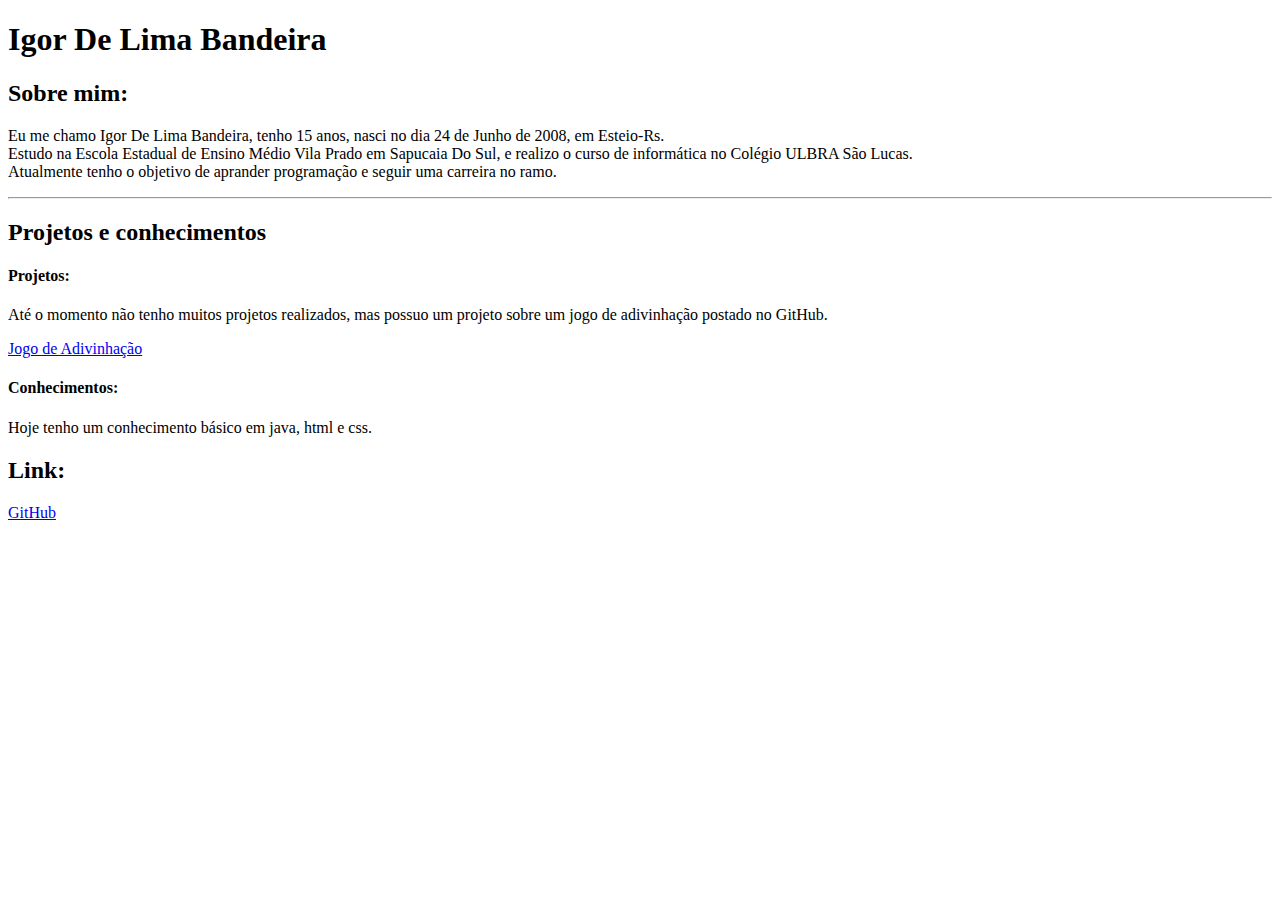
==== index.html @ 6af65564 "Portifólio" ====
<!DOCTYPE html>
<html lang="pt-BR">
<head>
    <meta charset="UTF-8">
    <meta name="viewport" content="width=device-width, initial-scale=1.0">
    <title>Portifólio Do Igor</title>
</head>
<body>
    <h1>Igor De Lima Bandeira</h1>

    <h2>Sobre mim:</h2>
    <p>
Eu me chamo Igor De Lima Bandeira, tenho 15 anos, nasci no dia 24 de Junho de 2008, em Esteio-Rs. 
<br> Estudo na Escola Estadual de Ensino Médio Vila Prado em Sapucaia Do Sul, e realizo o curso de informática no Colégio ULBRA São Lucas.
<br>Atualmente tenho o objetivo de aprander programação e seguir uma carreira no ramo.
    </p>
<hr>
    <h2>Projetos e conhecimentos</h2>
    <h4>Projetos:</h4>
<p>
Até o momento não tenho muitos projetos realizados, mas possuo um projeto sobre um jogo de adivinhação postado no GitHub.
</p>
<a href="https://github.com/Igor-Bandeira08/JogoAdivinhacao/blob/main/JogoAdv/src/jogoadv/JogoAdv.java"> Jogo de Adivinhação</a>

    <h4>Conhecimentos:</h4>
    <p>
Hoje tenho um conhecimento básico em java, html e css.
    </p>

    <h2> Link:</h2>
<a href="https://github.com/Igor-Bandeira08"> GitHub </a>

</body>
</html>
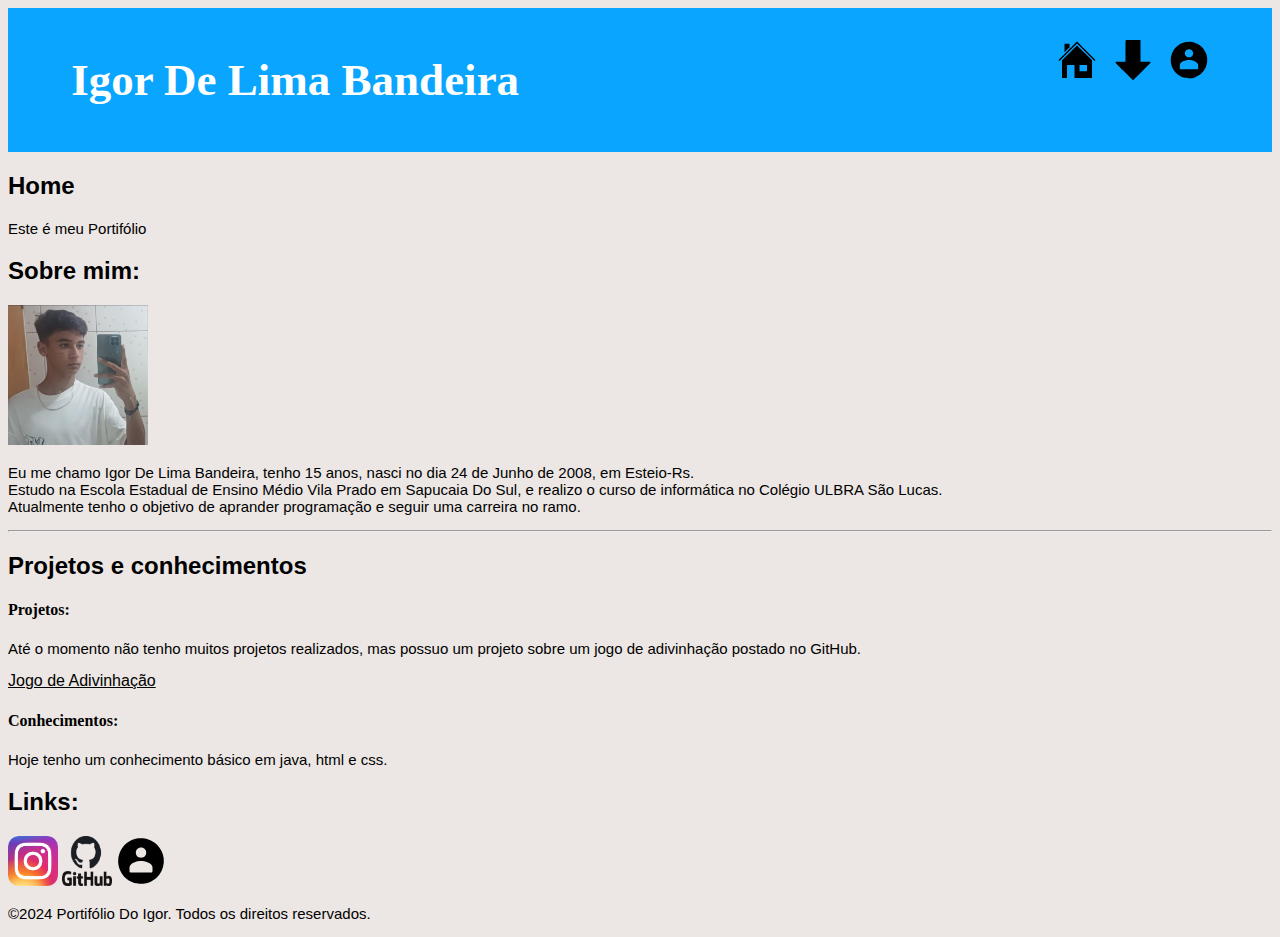
==== commit 5f7554e9: "Atualizado aula" ====
--- a/index.html
+++ b/index.html
@@ -1,34 +1,71 @@
 <!DOCTYPE html>
 <html lang="pt-BR">
+
 <head>
     <meta charset="UTF-8">
     <meta name="viewport" content="width=device-width, initial-scale=1.0">
     <title>Portifólio Do Igor</title>
+
+    
+   <link rel="stylesheet" href="style.css">
 </head>
+
+
 <body>
-    <h1>Igor De Lima Bandeira</h1>
+    <header id="Cabecalho">
+        <h1>Igor De Lima Bandeira</h1>
+        <nav>
+            <ul>
+                <li id="hom"> <a href="#home"><img src="img/house.svg" alt="Home"></a></li>
+                <li id="sob"> <a href="#sobre"><img src="img/seta-para-baixo.svg" alt="Sobre"></a></li>
+                <li id="cont"> <a href="#contato"><img src="img/unnamed.svg" alt="Contato"></a></li>
+            </ul>
+        </nav>
+    </header>
 
-    <h2>Sobre mim:</h2>
-    <p>
-Eu me chamo Igor De Lima Bandeira, tenho 15 anos, nasci no dia 24 de Junho de 2008, em Esteio-Rs. 
-<br> Estudo na Escola Estadual de Ensino Médio Vila Prado em Sapucaia Do Sul, e realizo o curso de informática no Colégio ULBRA São Lucas.
-<br>Atualmente tenho o objetivo de aprander programação e seguir uma carreira no ramo.
+    <article id="home">
+        <h2>Home</h2>
+        <p>Este é meu Portifólio</p>
+    </article>
+
+    <section id="sobre">
+        <h2>Sobre mim:</h2>
+        <img src="img/Igor.jpeg" alt="Foto de indetificação Igor Bandeira">
+        <p>
+        Eu me chamo Igor De Lima Bandeira, tenho 15 anos, nasci no dia 24 de Junho de 2008, em Esteio-Rs.
+        <br> Estudo na Escola Estadual de Ensino Médio Vila Prado em Sapucaia Do Sul, e realizo o curso de informática
+        no Colégio ULBRA São Lucas.
+        <br>Atualmente tenho o objetivo de aprander programação e seguir uma carreira no ramo.
     </p>
-<hr>
+    </section>
+    
+    <hr>
     <h2>Projetos e conhecimentos</h2>
     <h4>Projetos:</h4>
-<p>
-Até o momento não tenho muitos projetos realizados, mas possuo um projeto sobre um jogo de adivinhação postado no GitHub.
-</p>
-<a href="https://github.com/Igor-Bandeira08/JogoAdivinhacao/blob/main/JogoAdv/src/jogoadv/JogoAdv.java"> Jogo de Adivinhação</a>
+
+    <p>
+        Até o momento não tenho muitos projetos realizados, mas possuo um projeto sobre um jogo de adivinhação postado
+        no GitHub.
+    </p>
+    
+    <a id="jogo" href="https://github.com/Igor-Bandeira08/JogoAdivinhacao/blob/main/JogoAdv/src/jogoadv/JogoAdv.java"> Jogo de
+        Adivinhação</a>
 
     <h4>Conhecimentos:</h4>
     <p>
-Hoje tenho um conhecimento básico em java, html e css.
+        Hoje tenho um conhecimento básico em java, html e css.
     </p>
 
-    <h2> Link:</h2>
-<a href="https://github.com/Igor-Bandeira08"> GitHub </a>
+    <h2> Links:</h2>
+    
 
+    <footer id="contato">
+        <a href="https://www.instagram.com/x.igor11"><img src="img/Instagram_icon.png" alt="Insta"></a>
+        <a href="https://github.com/Igor-Bandeira08"><img src="img/github_PNG20.png" alt="GitHub"></a>
+        <a href="https://api.whatsapp.com/send?phone=5191879657"><img src="img/unnamed.svg" alt="Contato"></a>
+
+        <p>&copy;2024 Portifólio Do Igor. Todos os direitos reservados.</p>
+    </footer>
 </body>
+
 </html>--- a/style.css
+++ b/style.css
@@ -0,0 +1,73 @@
+h2 {
+    font-family: 'Franklin Gothic Medium', 'Arial Narrow', Arial, sans-serif;
+}
+    p{
+        font-family: Arial, Helvetica, sans-serif;
+    }
+
+body{
+    background-color: rgb(236, 231, 228);
+}
+header {
+    display: flex;
+    justify-content: space-between;
+    text-align: center;
+    padding: 1rem 5%;
+    color: rgb(255, 255, 255);
+    background-color: #0aa5ff;
+    position: relative;
+    z-index: 2;
+    margin: 0px;
+    font-family: Cambria, Cochin, Georgia, Times, 'Times New Roman', serif;
+    
+}
+
+nav ul {
+    list-style-type: none;
+    display: flex;
+    gap: 1rem;
+
+}
+
+h1 {
+    color: rgb(255, 255, 255);
+    font-size: 45px;
+    text-align: center;
+}
+
+img {
+    width: 140px;
+    height: 140px;
+}
+
+p {
+    font-size: 15px
+}
+
+#hom img {
+    position: relative;
+    width: 40px;
+    height: 40px;
+    overflow: hidden;
+    background-size: cover;
+    background-attachment: fixed;
+    z-index: 1;
+}
+
+#sob img {
+    width: 40px;
+    height: 40px;
+}
+
+#cont img {
+    width: 40px;
+    height: 40px;
+}
+#contato img{
+    width: 50px;
+    height: 50px;
+}
+#jogo {
+    color: black;
+    font-family: 'Segoe UI', Tahoma, Geneva, Verdana, sans-serif;
+}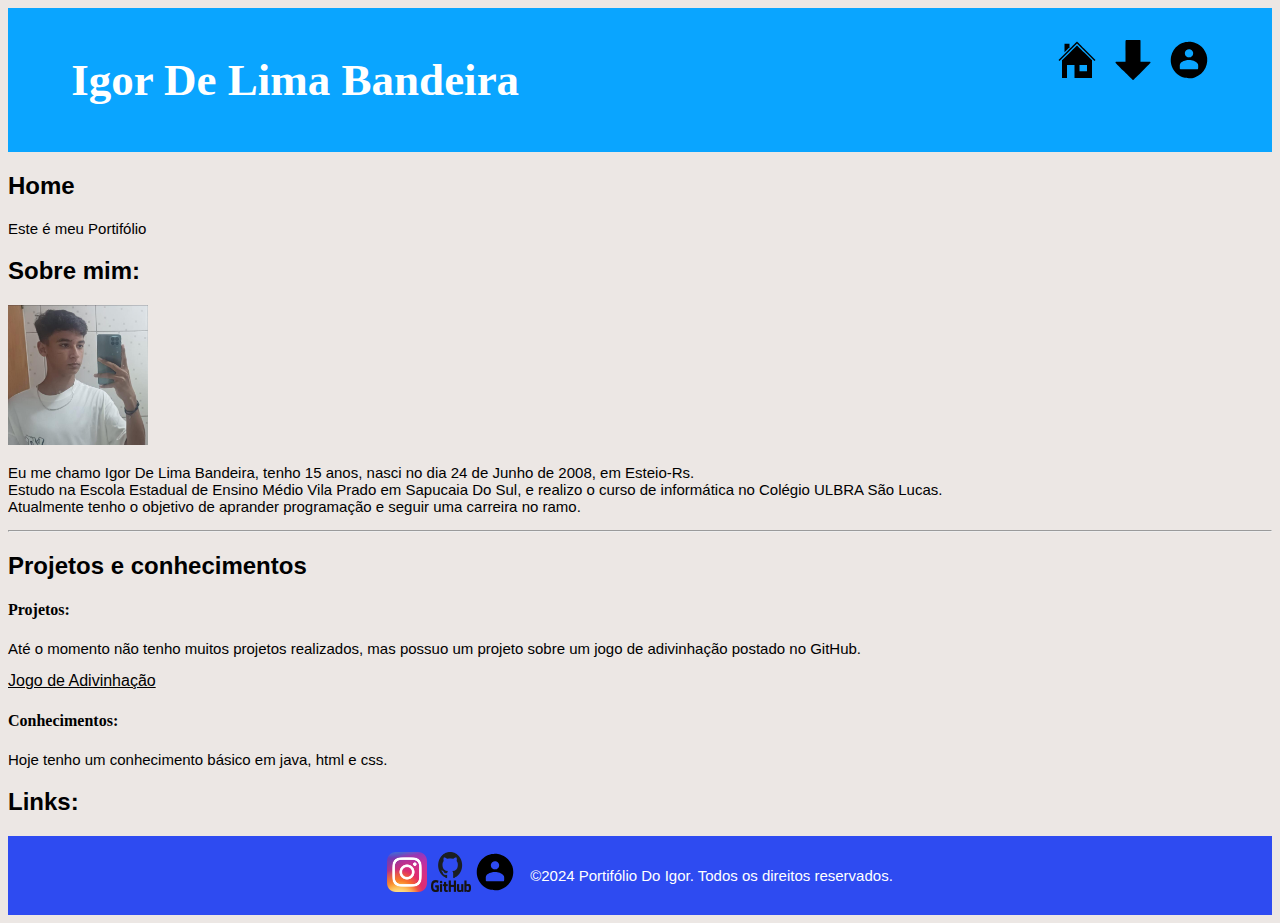
==== commit 3feebfaf: "Atualizado aula" ====
--- a/index.html
+++ b/index.html
@@ -58,14 +58,16 @@
 
     <h2> Links:</h2>
     
+<header id="footer">
+    <footer id="contato">
+        <a id="fa" href="https://www.instagram.com/x.igor11"><img src="img/Instagram_icon.png" alt="Insta"></a>
+        <a id="fb" href="https://github.com/Igor-Bandeira08"><img src="img/github_PNG20.png" alt="GitHub"></a>
+        <a id="fc" href="https://api.whatsapp.com/send?phone=5191879657"><img src="img/unnamed.svg" alt="Contato"></a>
 
-    <footer id="contato">
-        <a href="https://www.instagram.com/x.igor11"><img src="img/Instagram_icon.png" alt="Insta"></a>
-        <a href="https://github.com/Igor-Bandeira08"><img src="img/github_PNG20.png" alt="GitHub"></a>
-        <a href="https://api.whatsapp.com/send?phone=5191879657"><img src="img/unnamed.svg" alt="Contato"></a>
-
-        <p>&copy;2024 Portifólio Do Igor. Todos os direitos reservados.</p>
+        
     </footer>
+    <p>&copy;2024 Portifólio Do Igor. Todos os direitos reservados.</p>
+</header>
 </body>
 
 </html>--- a/style.css
+++ b/style.css
@@ -19,7 +19,7 @@
     z-index: 2;
     margin: 0px;
     font-family: Cambria, Cochin, Georgia, Times, 'Times New Roman', serif;
-    
+
 }
 
 nav ul {
@@ -70,4 +70,29 @@
 #jogo {
     color: black;
     font-family: 'Segoe UI', Tahoma, Geneva, Verdana, sans-serif;
+}
+#footer{
+    display: flex;
+    justify-content: space-between;
+    text-align: center;
+    padding: 1rem 30%;
+    color: rgb(255, 255, 255);
+    background-color: #2e4bf1;
+    position: relative;
+    z-index: 2;
+    margin: 0px;
+    font-family: Cambria, Cochin, Georgia, Times, 'Times New Roman', serif;
+}
+#fa img{
+    
+    width: 40px;
+    height: 40px;
+}
+#fb img{
+    width: 40px;
+    height: 40px;
+}
+#fc img{
+    width: 40px;
+    height: 40px;
 }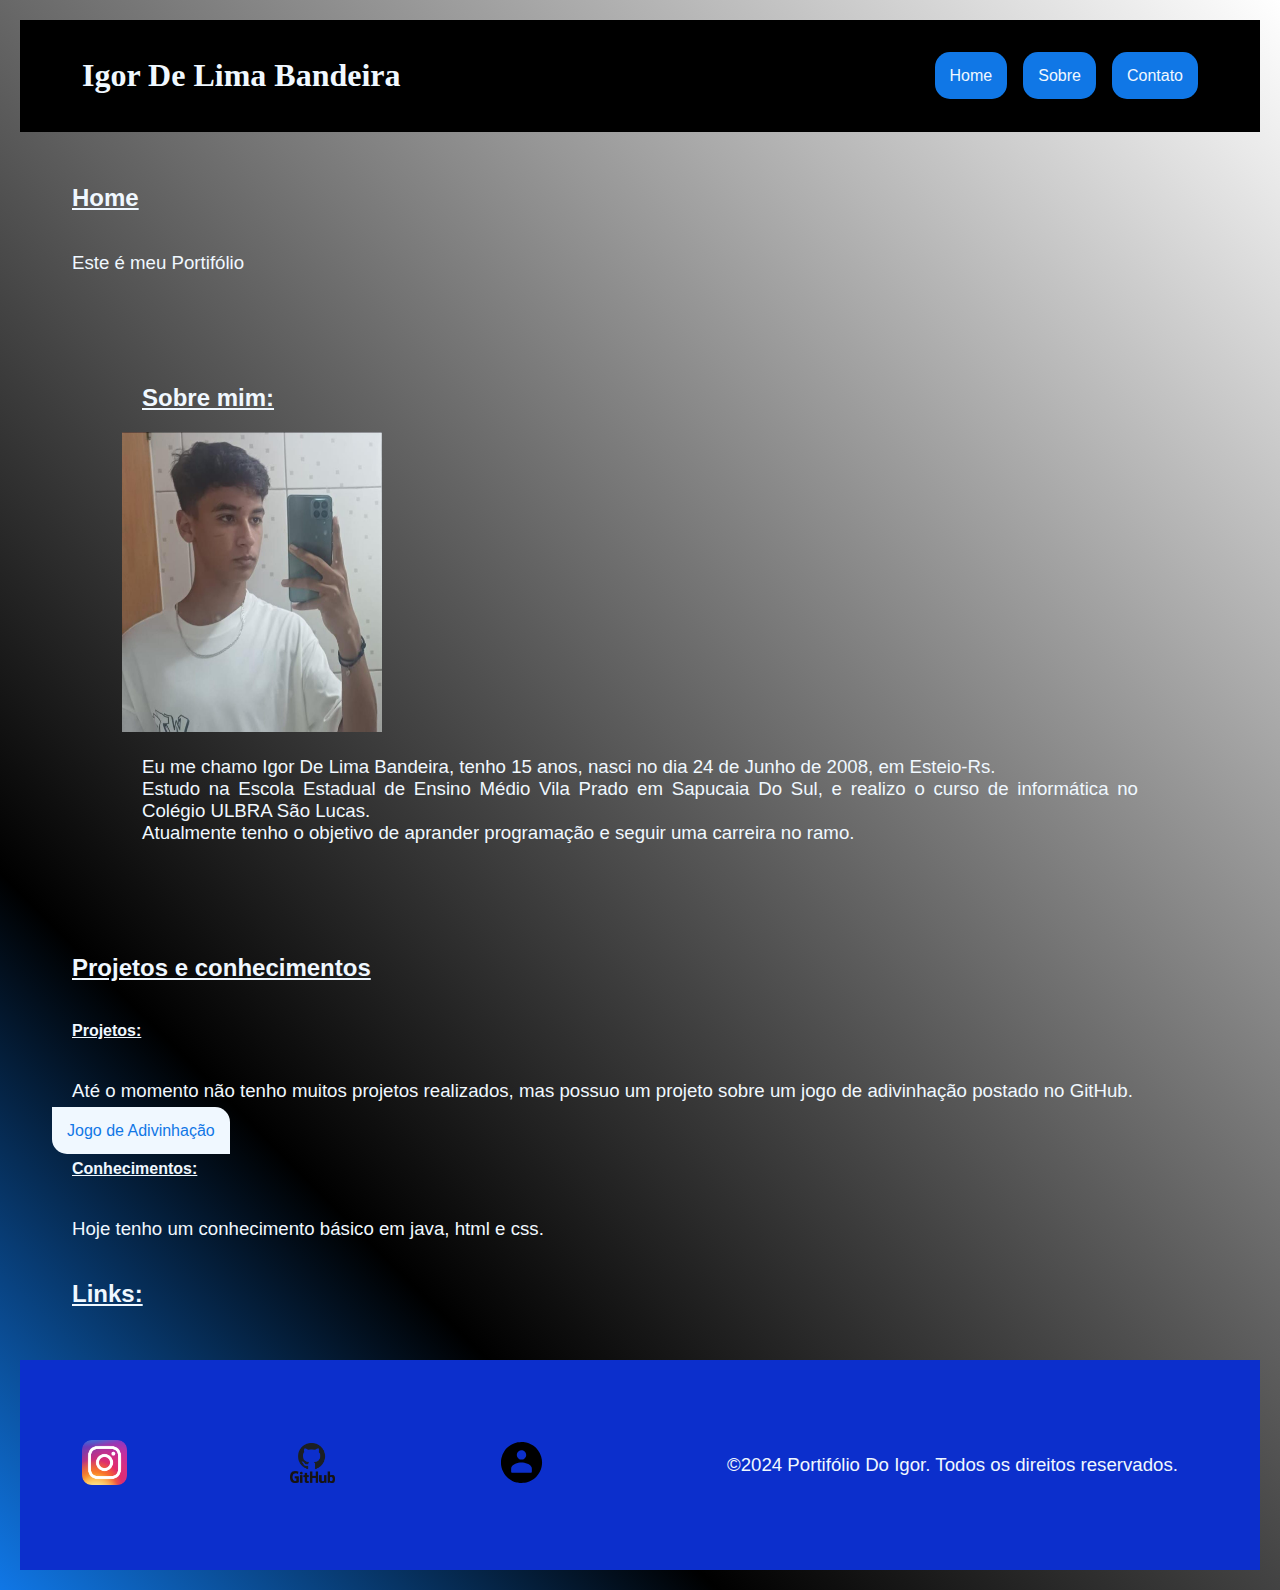
==== commit 1aa7605f: "Portifólio" ====
--- a/index.html
+++ b/index.html
@@ -10,19 +10,18 @@
    <link rel="stylesheet" href="style.css">
 </head>
 
-
 <body>
-    <header id="Cabecalho">
+    <header id="cabecalho">
         <h1>Igor De Lima Bandeira</h1>
         <nav>
             <ul>
-                <li id="hom"> <a href="#home"><img src="img/house.svg" alt="Home"></a></li>
-                <li id="sob"> <a href="#sobre"><img src="img/seta-para-baixo.svg" alt="Sobre"></a></li>
-                <li id="cont"> <a href="#contato"><img src="img/unnamed.svg" alt="Contato"></a></li>
+                <li > <a href="#home">Home</a></li>
+                <li > <a href="#sobre">Sobre</a></li>
+                <li > <a href="#contato">Contato</a></li>
             </ul>
         </nav>
     </header>
-
+<main>
     <article id="home">
         <h2>Home</h2>
         <p>Este é meu Portifólio</p>
@@ -30,7 +29,7 @@
 
     <section id="sobre">
         <h2>Sobre mim:</h2>
-        <img src="img/Igor.jpeg" alt="Foto de indetificação Igor Bandeira">
+        <img src="img/Igor.jpeg" alt="Foto de indetificação Igor Bandeira" id="igor">
         <p>
         Eu me chamo Igor De Lima Bandeira, tenho 15 anos, nasci no dia 24 de Junho de 2008, em Esteio-Rs.
         <br> Estudo na Escola Estadual de Ensino Médio Vila Prado em Sapucaia Do Sul, e realizo o curso de informática
@@ -39,7 +38,7 @@
     </p>
     </section>
     
-    <hr>
+   
     <h2>Projetos e conhecimentos</h2>
     <h4>Projetos:</h4>
 
@@ -47,9 +46,10 @@
         Até o momento não tenho muitos projetos realizados, mas possuo um projeto sobre um jogo de adivinhação postado
         no GitHub.
     </p>
-    
-    <a id="jogo" href="https://github.com/Igor-Bandeira08/JogoAdivinhacao/blob/main/JogoAdv/src/jogoadv/JogoAdv.java"> Jogo de
-        Adivinhação</a>
+    <nav id="sobre">
+    <li><a id="jogo" href="https://github.com/Igor-Bandeira08/JogoAdivinhacao/blob/main/JogoAdv/src/jogoadv/JogoAdv.java"> Jogo de
+        Adivinhação</a></li>
+</nav>
 
     <h4>Conhecimentos:</h4>
     <p>
@@ -57,17 +57,17 @@
     </p>
 
     <h2> Links:</h2>
-    
-<header id="footer">
+    </main>
+
     <footer id="contato">
         <a id="fa" href="https://www.instagram.com/x.igor11"><img src="img/Instagram_icon.png" alt="Insta"></a>
         <a id="fb" href="https://github.com/Igor-Bandeira08"><img src="img/github_PNG20.png" alt="GitHub"></a>
         <a id="fc" href="https://api.whatsapp.com/send?phone=5191879657"><img src="img/unnamed.svg" alt="Contato"></a>
 
-        
+        <p>&copy;2024 Portifólio Do Igor. Todos os direitos reservados.</p>
     </footer>
-    <p>&copy;2024 Portifólio Do Igor. Todos os direitos reservados.</p>
-</header>
+    
+
 </body>
 
 </html>--- a/style.css
+++ b/style.css
@@ -1,98 +1,109 @@
-h2 {
-    font-family: 'Franklin Gothic Medium', 'Arial Narrow', Arial, sans-serif;
+  h2, h4{
+    margin: 0;
+    padding: 20px;
+    text-decoration: underline;
 }
-    p{
-        font-family: Arial, Helvetica, sans-serif;
-    }
+p {
+    text-decoration: none;
+    text-align: justify;
+    color: aliceblue;
+    font-size: 14pt;
+    padding: 20px;
+    margin: 0;
+}
 
-body{
-    background-color: rgb(236, 231, 228);
+body {
+    margin: 0;
+    padding: 20px;
+    font-family: Arial, Helvetica, sans-serif;
+    background: linear-gradient(45deg, #1077e6, #000000 25%, #ffffff 100%);
 }
-header {
+header{
     display: flex;
     justify-content: space-between;
-    text-align: center;
-    padding: 1rem 5%;
-    color: rgb(255, 255, 255);
-    background-color: #0aa5ff;
+    align-items: center;
+    padding:1rem 5%;
+    color: aliceblue;
+    background-color: #000000;
     position: relative;
     z-index: 2;
-    margin: 0px;
-    font-family: Cambria, Cochin, Georgia, Times, 'Times New Roman', serif;
-
 }
-
+header h1{
+    font-size: 2rem;
+    font-family: Georgia, 'Times New Roman', Times, serif;
+}
 nav ul {
     list-style-type: none;
     display: flex;
     gap: 1rem;
+}
+nav a {
+    text-decoration: none;
+    color: aliceblue;
+    background-color: #1077e6;
+    padding: 15px;
+    border-radius: 15px 15px;
+}
+nav a:hover{
+    text-decoration: none;
+    color: #1077e6;
+    background-color:aliceblue ;
+    padding: 15px;
+    border-radius: 0px 15px;
+}
+#home{
+position: relative;
 
 }
+#sobre img{
+    height: 300px;
+    width: 260px;
+}
+#sobre{
+    list-style-type: none ;
+     text-decoration: none;
+}
+        #sobre a{
+            
+           
+    color: #1077e6;
+    background-color: aliceblue;
+    padding: 15px;
+    border-radius: 0px 15px
 
-h1 {
-    color: rgb(255, 255, 255);
-    font-size: 45px;
-    text-align: center;
+        }
+        #sobre a:hover{
+            text-decoration:none;
+    color: #ffffff;
+    background-color:#1077e6 ;
+    padding: 15px;
+    border-radius: 15px 0px;
+        }
+main{
+    padding: 2rem;
+
 }
+section{
+    margin: 50px;
+    padding: 20px;
+}
+ 
+h2, h4{
+    color: aliceblue;
+    text-align: justify;
+    padding: 20px;
 
-img {
-    width: 140px;
-    height: 140px;
 }
+footer{
+    height: 150px;
+    background-color: #0c2fcc;
+    display:flex ;
+    justify-content: space-between;
+    padding: 30px 5%;
+    align-items: center;
+}
+footer img {
+    width: 45px;
+    margin-right: 1rem;
 
-p {
-    font-size: 15px
-}
-
-#hom img {
-    position: relative;
-    width: 40px;
-    height: 40px;
-    overflow: hidden;
-    background-size: cover;
-    background-attachment: fixed;
-    z-index: 1;
-}
-
-#sob img {
-    width: 40px;
-    height: 40px;
-}
-
-#cont img {
-    width: 40px;
-    height: 40px;
-}
-#contato img{
-    width: 50px;
-    height: 50px;
-}
-#jogo {
-    color: black;
-    font-family: 'Segoe UI', Tahoma, Geneva, Verdana, sans-serif;
-}
-#footer{
-    display: flex;
-    justify-content: space-between;
-    text-align: center;
-    padding: 1rem 30%;
-    color: rgb(255, 255, 255);
-    background-color: #2e4bf1;
-    position: relative;
-    z-index: 2;
-    margin: 0px;
-    font-family: Cambria, Cochin, Georgia, Times, 'Times New Roman', serif;
-}
-#fa img{
-    
-    width: 40px;
-    height: 40px;
-}
-#fb img{
-    width: 40px;
-    height: 40px;
-}
-#fc img{
-    width: 40px;
-    height: 40px;
 }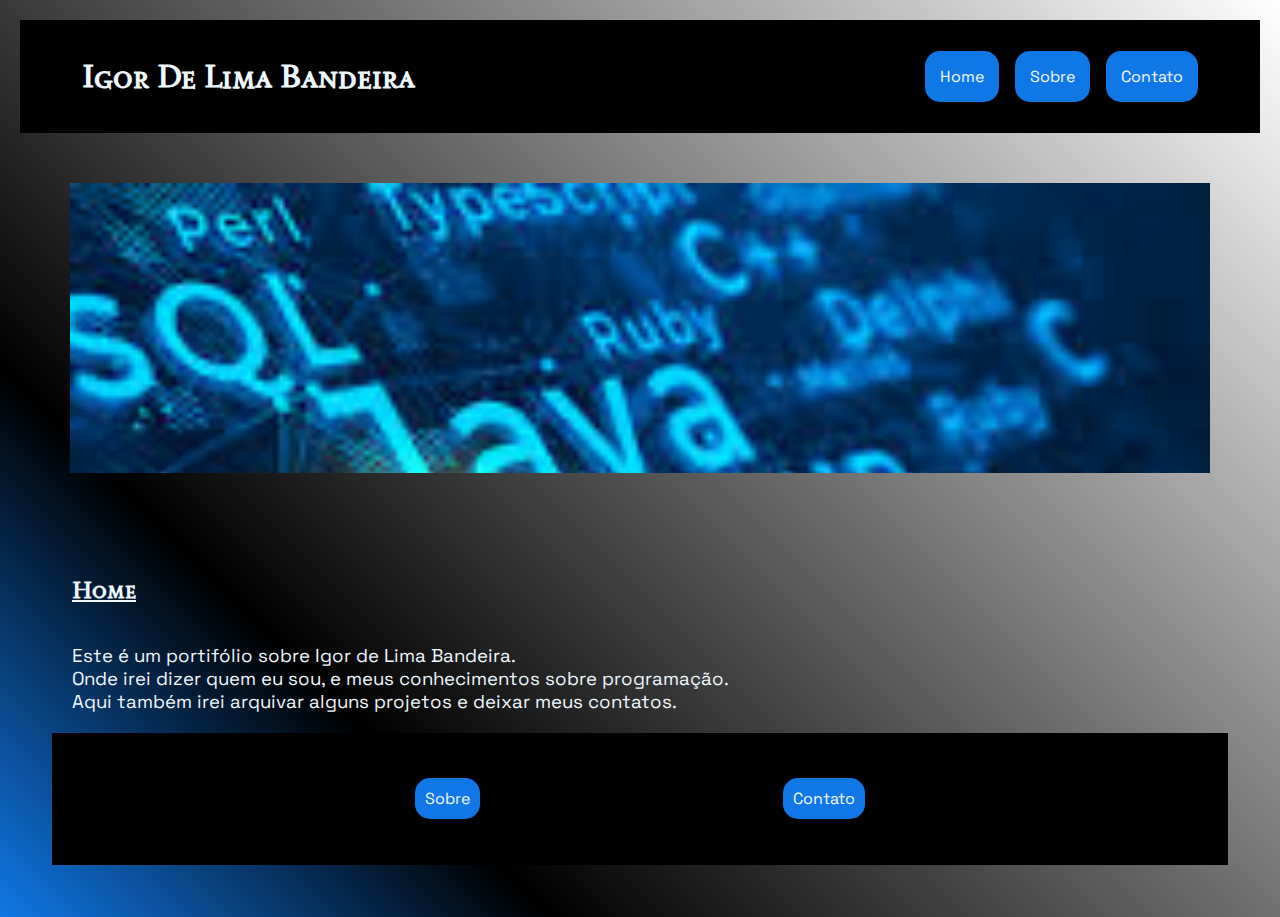
==== commit 2f857912: "Portifólio" ====
--- a/index.html
+++ b/index.html
@@ -4,10 +4,12 @@
 <head>
     <meta charset="UTF-8">
     <meta name="viewport" content="width=device-width, initial-scale=1.0">
+
+
     <title>Portifólio Do Igor</title>
 
-    
-   <link rel="stylesheet" href="style.css">
+
+    <link rel="stylesheet" href="style.css">
 </head>
 
 <body>
@@ -15,58 +17,24 @@
         <h1>Igor De Lima Bandeira</h1>
         <nav>
             <ul>
-                <li > <a href="#home">Home</a></li>
-                <li > <a href="#sobre">Sobre</a></li>
-                <li > <a href="#contato">Contato</a></li>
+                <li> <a href="#home">Home</a></li>
+                <li> <a href="sobre.html">Sobre</a></li>
+                <li> <a href="contato.html">Contato</a></li>
             </ul>
         </nav>
     </header>
-<main>
-    <article id="home">
-        <h2>Home</h2>
-        <p>Este é meu Portifólio</p>
-    </article>
+    <section id="Banner"></section>
+    <main>
+        <article id="home">
+            <h2>Home</h2>
+            <p>Este é um portifólio sobre Igor de Lima Bandeira. <br> Onde irei dizer quem eu sou, e meus conhecimentos sobre programação. <br> Aqui também irei arquivar alguns projetos e deixar meus contatos.</p>
+        </article>
 
-    <section id="sobre">
-        <h2>Sobre mim:</h2>
-        <img src="img/Igor.jpeg" alt="Foto de indetificação Igor Bandeira" id="igor">
-        <p>
-        Eu me chamo Igor De Lima Bandeira, tenho 15 anos, nasci no dia 24 de Junho de 2008, em Esteio-Rs.
-        <br> Estudo na Escola Estadual de Ensino Médio Vila Prado em Sapucaia Do Sul, e realizo o curso de informática
-        no Colégio ULBRA São Lucas.
-        <br>Atualmente tenho o objetivo de aprander programação e seguir uma carreira no ramo.
-    </p>
-    </section>
-    
+<footer>
    
-    <h2>Projetos e conhecimentos</h2>
-    <h4>Projetos:</h4>
-
-    <p>
-        Até o momento não tenho muitos projetos realizados, mas possuo um projeto sobre um jogo de adivinhação postado
-        no GitHub.
-    </p>
-    <nav id="sobre">
-    <li><a id="jogo" href="https://github.com/Igor-Bandeira08/JogoAdivinhacao/blob/main/JogoAdv/src/jogoadv/JogoAdv.java"> Jogo de
-        Adivinhação</a></li>
-</nav>
-
-    <h4>Conhecimentos:</h4>
-    <p>
-        Hoje tenho um conhecimento básico em java, html e css.
-    </p>
-
-    <h2> Links:</h2>
-    </main>
-
-    <footer id="contato">
-        <a id="fa" href="https://www.instagram.com/x.igor11"><img src="img/Instagram_icon.png" alt="Insta"></a>
-        <a id="fb" href="https://github.com/Igor-Bandeira08"><img src="img/github_PNG20.png" alt="GitHub"></a>
-        <a id="fc" href="https://api.whatsapp.com/send?phone=5191879657"><img src="img/unnamed.svg" alt="Contato"></a>
-
-        <p>&copy;2024 Portifólio Do Igor. Todos os direitos reservados.</p>
-    </footer>
-    
+     <a href="sobre.html">Sobre</a></li>
+    <a href="contato.html">Contato</a></li>
+</footer>
 
 </body>
 
--- a/style.css
+++ b/style.css
@@ -1,7 +1,10 @@
+  @import url('https://fonts.googleapis.com/css2?family=Sedan+SC&family=Space+Grotesk:wght@600&display=swap');
+
   h2, h4{
     margin: 0;
     padding: 20px;
     text-decoration: underline;
+    font-family:'Space grotesk';
 }
 p {
     text-decoration: none;
@@ -15,8 +18,18 @@
 body {
     margin: 0;
     padding: 20px;
-    font-family: Arial, Helvetica, sans-serif;
+    font-family:'Space grotesk';
     background: linear-gradient(45deg, #1077e6, #000000 25%, #ffffff 100%);
+}
+#Banner {
+    position: relative;
+    background-image: url('img/transferir.jpeg');
+    height: 250px;
+    background-position: center ;
+    background-size: cover;
+    background-attachment: fixed;
+    overflow: hidden;
+    z-index: 1;
 }
 header{
     display: flex;
@@ -26,11 +39,11 @@
     color: aliceblue;
     background-color: #000000;
     position: relative;
-    z-index: 2;
+    
 }
 header h1{
     font-size: 2rem;
-    font-family: Georgia, 'Times New Roman', Times, serif;
+    font-family: 'Sedan SC';
 }
 nav ul {
     list-style-type: none;
@@ -53,6 +66,7 @@
 }
 #home{
 position: relative;
+
 
 }
 #sobre img{
@@ -92,18 +106,43 @@
     color: aliceblue;
     text-align: justify;
     padding: 20px;
+    font-family:'Sedan SC';
 
 }
 footer{
-    height: 150px;
-    background-color: #0c2fcc;
+    height: 100px;
+    background-color: #000000;
     display:flex ;
-    justify-content: space-between;
-    padding: 30px 5%;
+    justify-content: space-evenly;
+    padding: 1rem 5%;
     align-items: center;
+    color: aliceblue;
+    
+    position: relative;
+}
+footer a{
+    color: aliceblue;
+    
+    text-decoration: none;
+    color: aliceblue;
+    background-color: #1077e6;
+    padding: 10px;
+    border-radius: 15px 15px;
+    
+}
+
+footer a:hover{
+text-decoration: none;
+    color: #1077e6;
+    background-color:aliceblue ;
+    padding: 15px;
+    border-radius: 15px 15px;
+}
+footer p{
+    font-family: sans-serif;
 }
 footer img {
     width: 45px;
     margin-right: 1rem;
 
-}+}
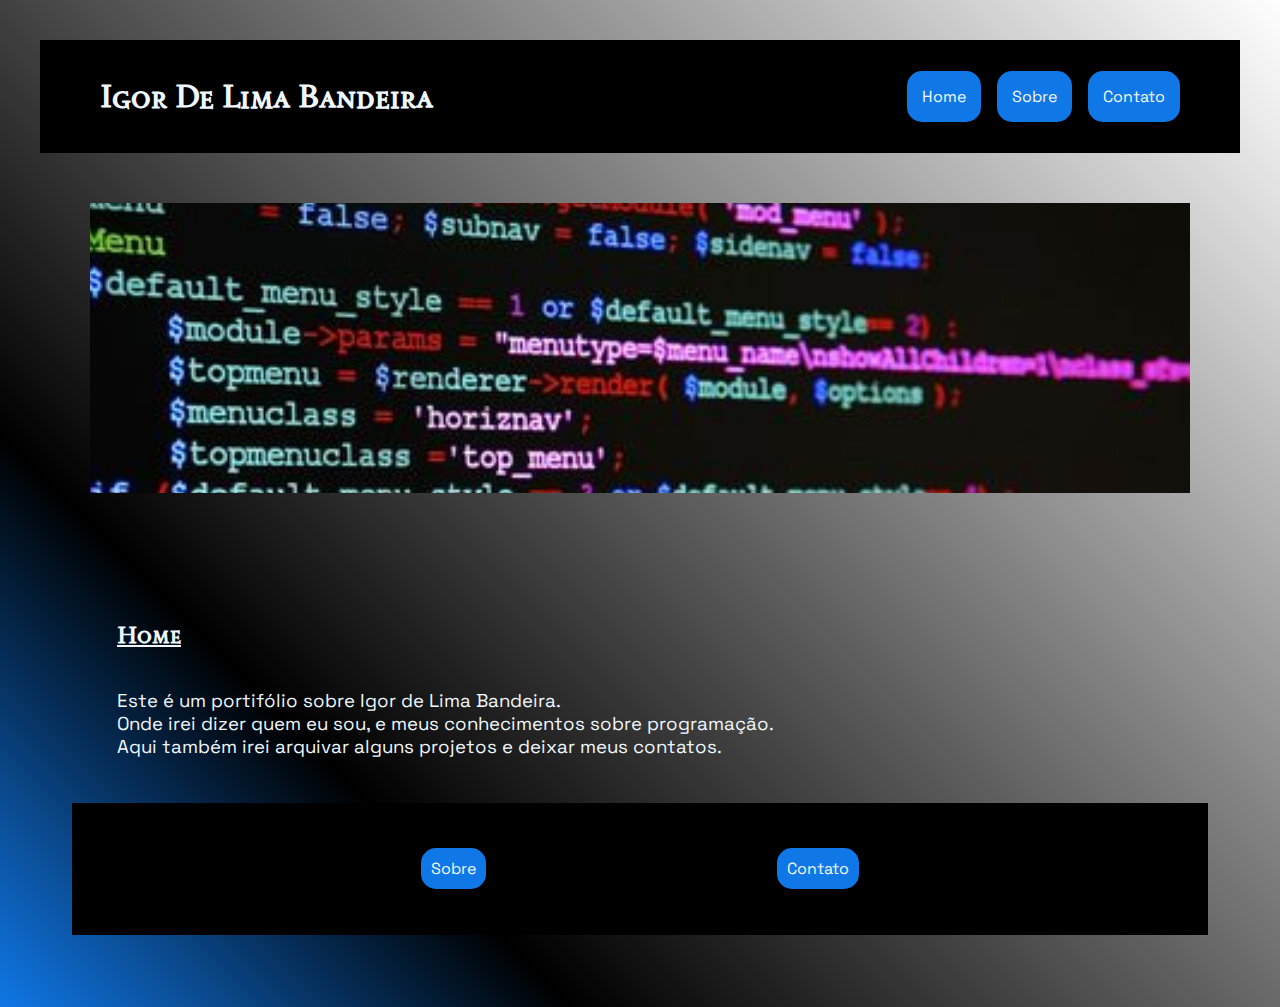
==== commit 2edd703a: "Portifólio" ====
--- a/index.html
+++ b/index.html
@@ -30,7 +30,7 @@
             <p>Este é um portifólio sobre Igor de Lima Bandeira. <br> Onde irei dizer quem eu sou, e meus conhecimentos sobre programação. <br> Aqui também irei arquivar alguns projetos e deixar meus contatos.</p>
         </article>
 
-<footer>
+<footer id="footer">
    
      <a href="sobre.html">Sobre</a></li>
     <a href="contato.html">Contato</a></li>
--- a/style.css
+++ b/style.css
@@ -17,25 +17,26 @@
 
 body {
     margin: 0;
-    padding: 20px;
+    padding: 40px;
     font-family:'Space grotesk';
     background: linear-gradient(45deg, #1077e6, #000000 25%, #ffffff 100%);
 }
 #Banner {
     position: relative;
-    background-image: url('img/transferir.jpeg');
+    background-image: url('img/Banner.jpg');
     height: 250px;
     background-position: center ;
     background-size: cover;
     background-attachment: fixed;
-    overflow: hidden;
+    overflow: visible;
     z-index: 1;
 }
+
 header{
     display: flex;
     justify-content: space-between;
     align-items: center;
-    padding:1rem 5%;
+    padding: 1rem 5%;
     color: aliceblue;
     background-color: #000000;
     position: relative;
@@ -66,7 +67,7 @@
 }
 #home{
 position: relative;
-
+padding: 25px;
 
 }
 #sobre img{
@@ -109,7 +110,7 @@
     font-family:'Sedan SC';
 
 }
-footer{
+#footer{
     height: 100px;
     background-color: #000000;
     display:flex ;
@@ -120,7 +121,7 @@
     
     position: relative;
 }
-footer a{
+#footer a{
     color: aliceblue;
     
     text-decoration: none;
@@ -131,18 +132,32 @@
     
 }
 
-footer a:hover{
+#footer a:hover{
 text-decoration: none;
     color: #1077e6;
     background-color:aliceblue ;
     padding: 15px;
     border-radius: 15px 15px;
 }
-footer p{
+#footer p{
     font-family: sans-serif;
 }
-footer img {
+#footer img {
     width: 45px;
     margin-right: 1rem;
 
 }
+#Fcontatos {
+    height: 100px;
+    background-color: #1867ac;
+    display:flex ;
+    justify-content: space-between;
+    padding: 1rem 5%;
+    align-items: center;
+    color: aliceblue;
+}
+#Fcontatos img{
+    width: 45px;
+    margin-right: 1rem;
+}
+
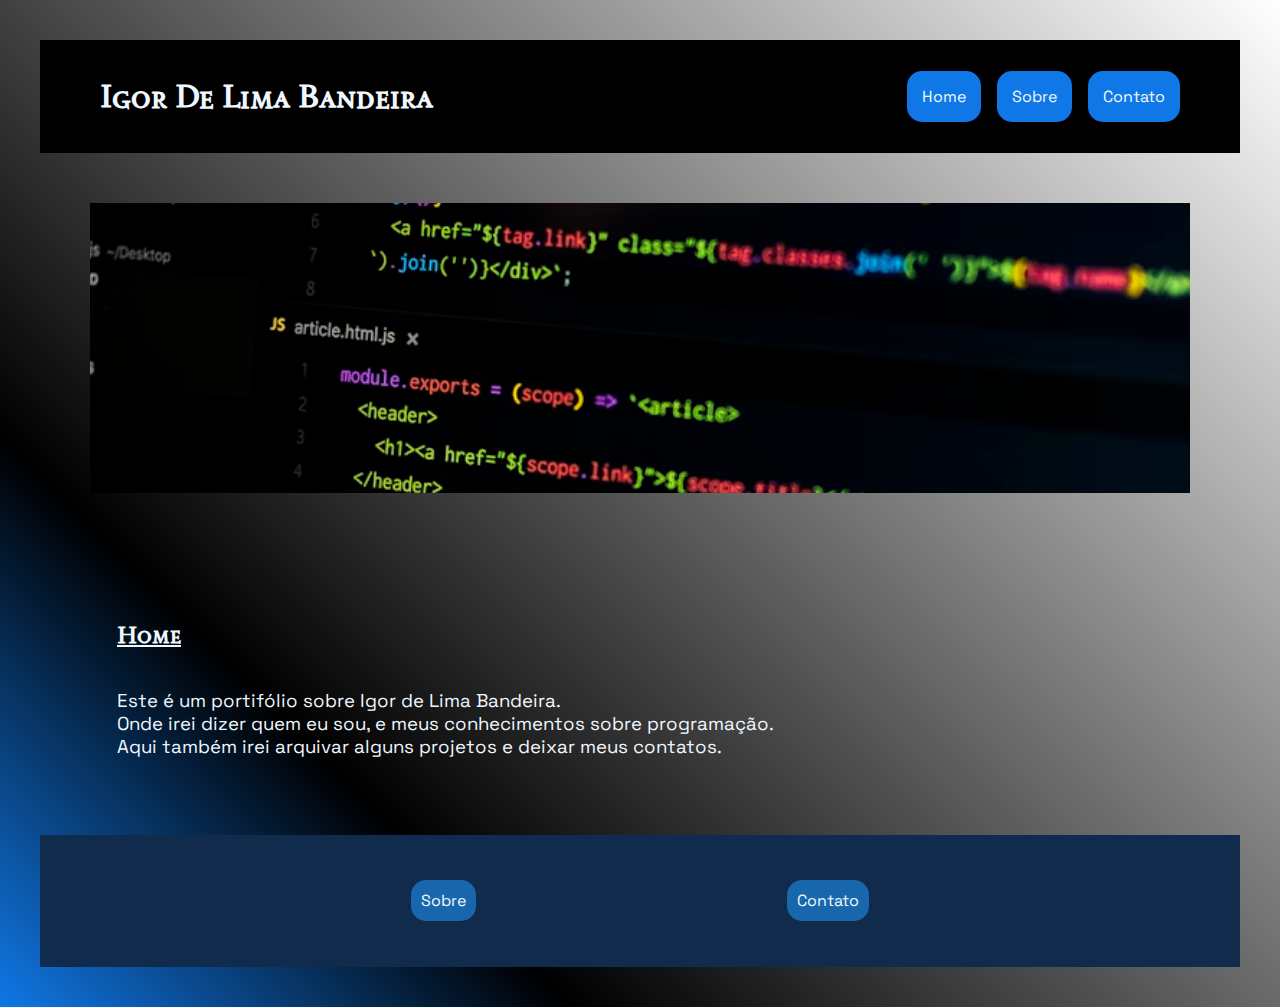
==== commit d8fa4c13: "Portifólio" ====
--- a/index.html
+++ b/index.html
@@ -29,7 +29,7 @@
             <h2>Home</h2>
             <p>Este é um portifólio sobre Igor de Lima Bandeira. <br> Onde irei dizer quem eu sou, e meus conhecimentos sobre programação. <br> Aqui também irei arquivar alguns projetos e deixar meus contatos.</p>
         </article>
-
+</main>
 <footer id="footer">
    
      <a href="sobre.html">Sobre</a></li>
--- a/style.css
+++ b/style.css
@@ -1,163 +1,252 @@
   @import url('https://fonts.googleapis.com/css2?family=Sedan+SC&family=Space+Grotesk:wght@600&display=swap');
 
-  h2, h4{
-    margin: 0;
-    padding: 20px;
-    text-decoration: underline;
-    font-family:'Space grotesk';
-}
-p {
-    text-decoration: none;
-    text-align: justify;
-    color: aliceblue;
-    font-size: 14pt;
-    padding: 20px;
-    margin: 0;
-}
-
-body {
-    margin: 0;
-    padding: 40px;
-    font-family:'Space grotesk';
-    background: linear-gradient(45deg, #1077e6, #000000 25%, #ffffff 100%);
-}
-#Banner {
-    position: relative;
-    background-image: url('img/Banner.jpg');
-    height: 250px;
-    background-position: center ;
-    background-size: cover;
-    background-attachment: fixed;
-    overflow: visible;
-    z-index: 1;
-}
-
-header{
-    display: flex;
-    justify-content: space-between;
-    align-items: center;
-    padding: 1rem 5%;
-    color: aliceblue;
-    background-color: #000000;
-    position: relative;
-    
-}
-header h1{
-    font-size: 2rem;
-    font-family: 'Sedan SC';
-}
-nav ul {
-    list-style-type: none;
-    display: flex;
-    gap: 1rem;
-}
-nav a {
-    text-decoration: none;
-    color: aliceblue;
-    background-color: #1077e6;
-    padding: 15px;
-    border-radius: 15px 15px;
-}
-nav a:hover{
-    text-decoration: none;
-    color: #1077e6;
-    background-color:aliceblue ;
-    padding: 15px;
-    border-radius: 0px 15px;
-}
-#home{
-position: relative;
-padding: 25px;
-
-}
-#sobre img{
-    height: 300px;
-    width: 260px;
-}
-#sobre{
-    list-style-type: none ;
-     text-decoration: none;
-}
-        #sobre a{
-            
-           
-    color: #1077e6;
-    background-color: aliceblue;
-    padding: 15px;
-    border-radius: 0px 15px
-
-        }
-        #sobre a:hover{
-            text-decoration:none;
-    color: #ffffff;
-    background-color:#1077e6 ;
-    padding: 15px;
-    border-radius: 15px 0px;
-        }
-main{
-    padding: 2rem;
-
-}
-section{
-    margin: 50px;
-    padding: 20px;
-}
- 
-h2, h4{
-    color: aliceblue;
-    text-align: justify;
-    padding: 20px;
-    font-family:'Sedan SC';
-
-}
-#footer{
-    height: 100px;
-    background-color: #000000;
-    display:flex ;
-    justify-content: space-evenly;
-    padding: 1rem 5%;
-    align-items: center;
-    color: aliceblue;
-    
-    position: relative;
-}
-#footer a{
-    color: aliceblue;
-    
-    text-decoration: none;
-    color: aliceblue;
-    background-color: #1077e6;
-    padding: 10px;
-    border-radius: 15px 15px;
-    
-}
-
-#footer a:hover{
-text-decoration: none;
-    color: #1077e6;
-    background-color:aliceblue ;
-    padding: 15px;
-    border-radius: 15px 15px;
-}
-#footer p{
-    font-family: sans-serif;
-}
-#footer img {
-    width: 45px;
-    margin-right: 1rem;
-
-}
-#Fcontatos {
-    height: 100px;
-    background-color: #1867ac;
-    display:flex ;
-    justify-content: space-between;
-    padding: 1rem 5%;
-    align-items: center;
-    color: aliceblue;
-}
-#Fcontatos img{
-    width: 45px;
-    margin-right: 1rem;
-}
-
+  h2,
+  h4 {
+      margin: 0;
+      padding: 20px;
+      text-decoration: underline;
+      font-family: 'Space grotesk';
+  }
+
+  p {
+      text-decoration: none;
+      text-align: justify;
+      color: aliceblue;
+      font-size: 14pt;
+      padding: 20px;
+      margin: 0;
+  }
+
+  body {
+      margin: 0;
+      padding: 40px;
+      font-family: 'Space grotesk';
+      background: linear-gradient(45deg, #1077e6, #000000 25%, #ffffff 100%);
+  }
+
+  #Banner {
+      position: relative;
+      background-image: url('img/banner\ 2.avif');
+      height: 250px;
+      background-position: center;
+      background-size: cover;
+      background-attachment: fixed;
+      overflow: visible;
+      z-index: 1;
+  }
+
+
+  header {
+      display: flex;
+      justify-content: space-between;
+      align-items: center;
+      padding: 1rem 5%;
+      color: aliceblue;
+      background-color: #000000;
+      position: relative;
+
+  }
+
+  header h1 {
+      font-size: 2rem;
+      font-family: 'Sedan SC';
+  }
+
+  nav ul {
+      list-style-type: none;
+      display: flex;
+      gap: 1rem;
+  }
+
+  nav a {
+      text-decoration: none;
+      color: aliceblue;
+      background-color: #1077e6;
+      padding: 15px;
+      border-radius: 15px 15px;
+      transition: 0.5s;
+  }
+
+  nav a:hover {
+      text-decoration: none;
+      color: #1077e6;
+      background-color: aliceblue;
+      padding: 15px;
+      border-radius: 0px 15px;
+
+  }
+
+  #home {
+      position: relative;
+      padding: 25px;
+
+  }
+
+  #sobre img {
+      height: 300px;
+      width: 260px;
+  }
+
+  #sobre {
+      list-style-type: none;
+      text-decoration: none;
+  }
+
+  #sobre a {
+
+
+      color: #1077e6;
+      background-color: aliceblue;
+      padding: 15px;
+      border-radius: 0px 15px
+  }
+
+  #sobre a:hover {
+      text-decoration: none;
+      color: #ffffff;
+      background-color: #1077e6;
+      padding: 15px;
+      border-radius: 15px 0px;
+  }
+
+  main {
+      padding: 2rem;
+
+  }
+
+  section {
+      margin: 50px;
+      padding: 20px;
+  }
+
+  h2, h4 {
+      color: aliceblue;
+      text-align: justify;
+      padding: 20px;
+      font-family: 'Sedan SC';
+
+  }
+
+  #footer {
+      height: 100px;
+      background-color: rgb(17, 43, 76);
+      display: flex;
+      justify-content: space-evenly;
+      padding: 1rem 5%;
+      align-items: center;
+      color: aliceblue;
+
+      position: relative;
+
+  }
+
+  #footer a {
+
+
+      text-decoration: none;
+      color: aliceblue;
+      background-color: #1867ac;
+      padding: 10px;
+      border-radius: 15px 15px;
+
+  }
+
+  #footer a:hover {
+      text-decoration: none;
+      color: aliceblue;
+      background-color: #1077e6;
+      padding: 15px;
+      border-radius: 15px 15px;
+  }
+
+  #footer p {
+      font-family: sans-serif;
+  }
+
+  #footer img {
+      width: 45px;
+      margin-right: 1rem;
+
+  }
+
+  #Fcontatos {
+      height: 100px;
+      background-color: rgb(17, 43, 76);
+      display: flex;
+      justify-content: space-between;
+      padding: 1rem 5%;
+      align-items: center;
+      color: rgb(94, 95, 96);
+  }
+
+  #Fcontatos img {
+      width: 45px;
+      margin-right: 1rem;
+  }
+
+  body {
+      font-size: 16px;
+      background-color: white;
+  }
+
+  @media (max-width: 400px) {
+      header {
+          display: flex;
+          justify-content: space-between;
+          align-items: center;
+          padding: 5px 2%;
+          color: aliceblue;
+          background-color: #000000;
+          position: relative;
+          width: 90%;
+      }
+
+      header h1 {
+          font-size: 20px;
+      }
+
+      nav ul a {
+          font-size: 12px;
+      }
+
+      main {
+          padding: 0px 1rem;
+      }
+
+      main p {
+
+          font-size: 15px;
+      }
+
+      h2 {
+          font-size: 20px;
+      }
+  }
+
+  /* Estilos para telas menores que 600px */
+  @media (min-width: 401px) and (max-width: 600px) {
+      body {
+          font-size: 14px;
+          background-color: lightblue;
+      }
+
+      header h1 {
+          font-size: 15px;
+      }
+
+      nav ul a {
+          font-size: 10px;
+      }
+  }
+
+  /* Estilos para telas entre 601px e 1024px */
+  @media (min-width: 601px) and (max-width: 1024px) {
+      body {
+          font-size: 15px;
+          background-color: lightgrey;
+      }
+  }
+
+
+  /*56, 71, 91
+36, 59, 88*/